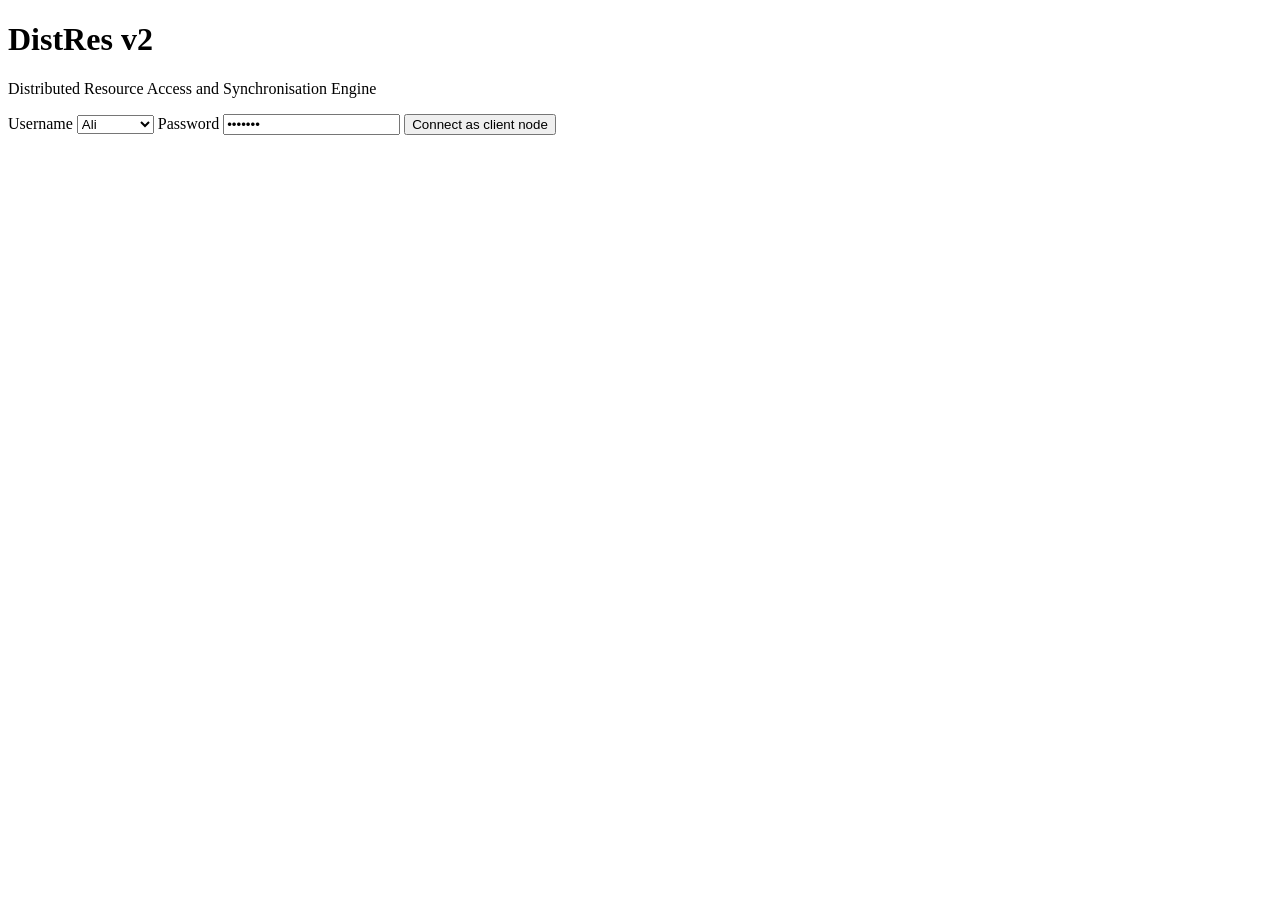
==== app/templates/index.html @ 459a57b2 "added my code file, utilising local laptop not replit" ====
<!doctype html>
<html lang="en">
<head>
  <meta charset="utf-8">
  <title>DistRes v2 Login</title>
  <link rel="stylesheet" href="/static/style.css">
</head>
<body>
  <main class="login-card">
    <h1>DistRes v2</h1>
    <p class="subtitle">Distributed Resource Access and Synchronisation Engine</p>

    <form method="post" action="/login">
      <label>Username</label>
      <select name="username" required>
        <option>Ali</option>
        <option>Omar</option>
        <option>Uthman</option>
        <option>Abu Bakr</option>
        <option>Talha</option>
        <option>Zaid</option>
      </select>

      <label>Password</label>
      <input name="password" type="password" value="pass123" required>

      <button type="submit">Connect as client node</button>
    </form>

    <p id="error" class="error"></p>
  </main>

  <script>
    const params = new URLSearchParams(window.location.search);
    const error = params.get("error");
    if (error) document.getElementById("error").textContent = error;
  </script>
</body>
</html>
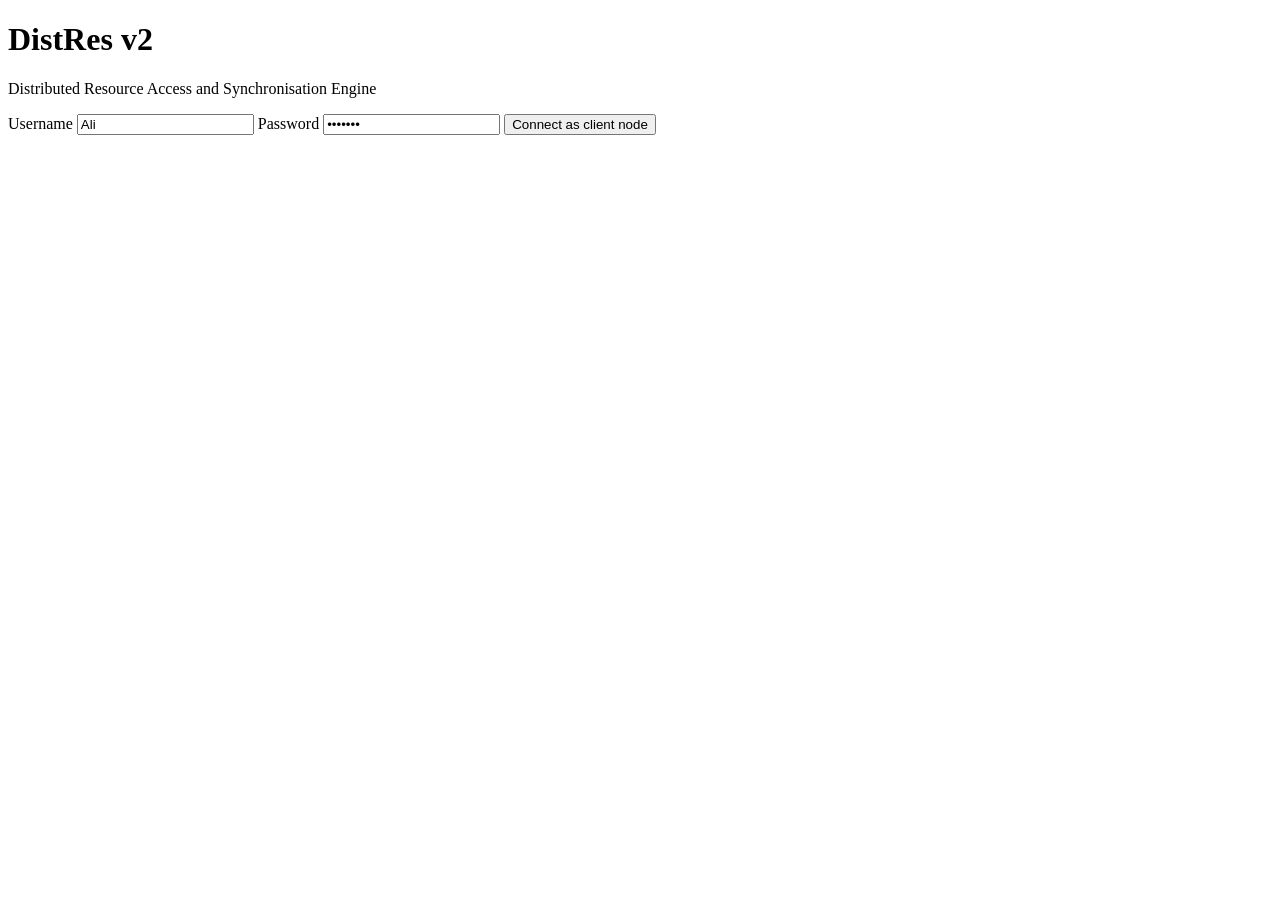
==== commit d62ab21b: "updated readme and frontend" ====
--- a/app/templates/index.html
+++ b/app/templates/index.html
@@ -2,24 +2,18 @@
 <html lang="en">
 <head>
   <meta charset="utf-8">
+  <meta name="viewport" content="width=device-width, initial-scale=1">
   <title>DistRes v2 Login</title>
   <link rel="stylesheet" href="/static/style.css">
 </head>
-<body>
+<body class="login-page">
   <main class="login-card">
     <h1>DistRes v2</h1>
     <p class="subtitle">Distributed Resource Access and Synchronisation Engine</p>
 
     <form method="post" action="/login">
       <label>Username</label>
-      <select name="username" required>
-        <option>Ali</option>
-        <option>Omar</option>
-        <option>Uthman</option>
-        <option>Abu Bakr</option>
-        <option>Talha</option>
-        <option>Zaid</option>
-      </select>
+      <input name="username" type="text" value="Ali" autocomplete="username" required>
 
       <label>Password</label>
       <input name="password" type="password" value="pass123" required>
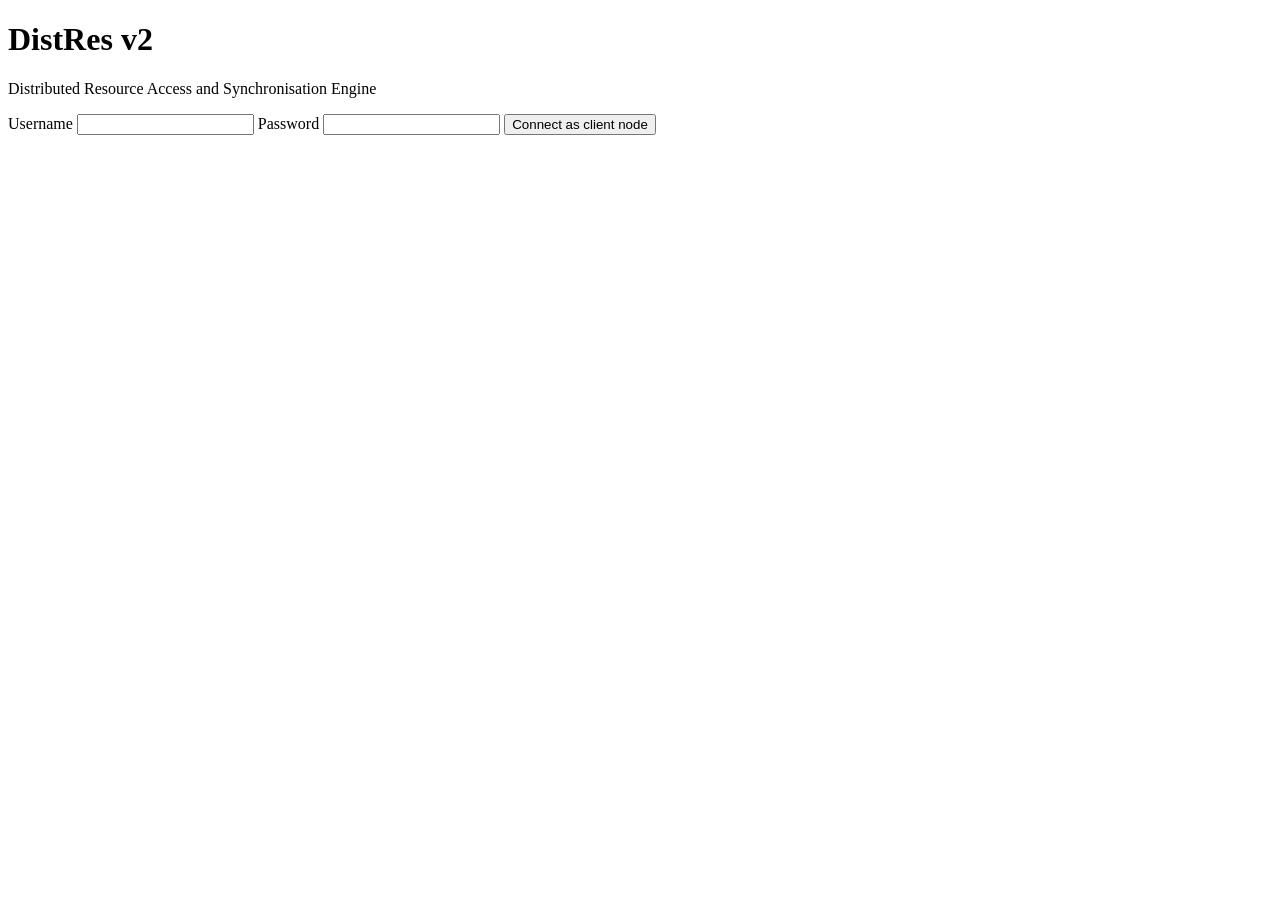
==== commit e11c5f66: "added bat files to run the 3 step seq for our failover cover, updated readme" ====
--- a/app/templates/index.html
+++ b/app/templates/index.html
@@ -13,10 +13,10 @@
 
     <form method="post" action="/login">
       <label>Username</label>
-      <input name="username" type="text" value="Ali" autocomplete="username" required>
+      <input name="username" type="text" autocomplete="username" required>
 
       <label>Password</label>
-      <input name="password" type="password" value="pass123" required>
+      <input name="password" type="password" required>
 
       <button type="submit">Connect as client node</button>
     </form>
